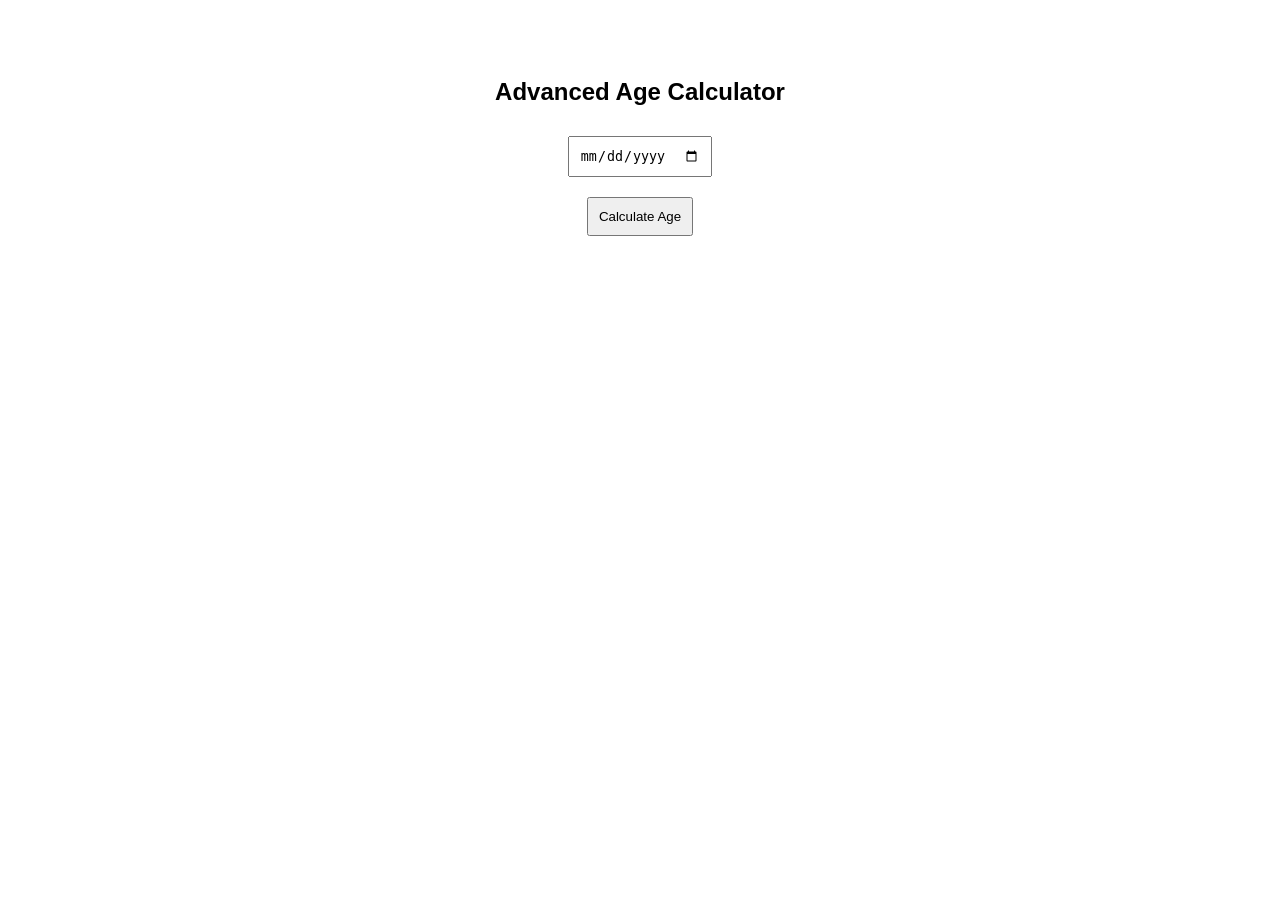
==== advanced-age.html @ f7749779 "Add files via upload" ====
<!DOCTYPE html>
<html>
<head>
<title>Advanced Age Calculator</title>
<style>
body { font-family: Arial; text-align:center; padding:50px; }
input, button { padding:10px; margin:10px; }
.result { font-size:20px; margin-top:20px; }
</style>
</head>
<body>

<h2>Advanced Age Calculator</h2>

<input type="date" id="dob">
<br>
<button onclick="calculateAge()">Calculate Age</button>

<div class="result" id="result"></div>

<script>
function calculateAge() {
    const dob = new Date(document.getElementById("dob").value);
    const today = new Date();

    if (!document.getElementById("dob").value) {
        alert("Please select date");
        return;
    }

    let years = today.getFullYear() - dob.getFullYear();
    let months = today.getMonth() - dob.getMonth();
    let days = today.getDate() - dob.getDate();

    if (days < 0) {
        months--;
        days += 30;
    }

    if (months < 0) {
        years--;
        months += 12;
    }

    document.getElementById("result").innerHTML =
        `You are ${years} Years, ${months} Months, ${days} Days old`;
}
</script>

</body>
</html>
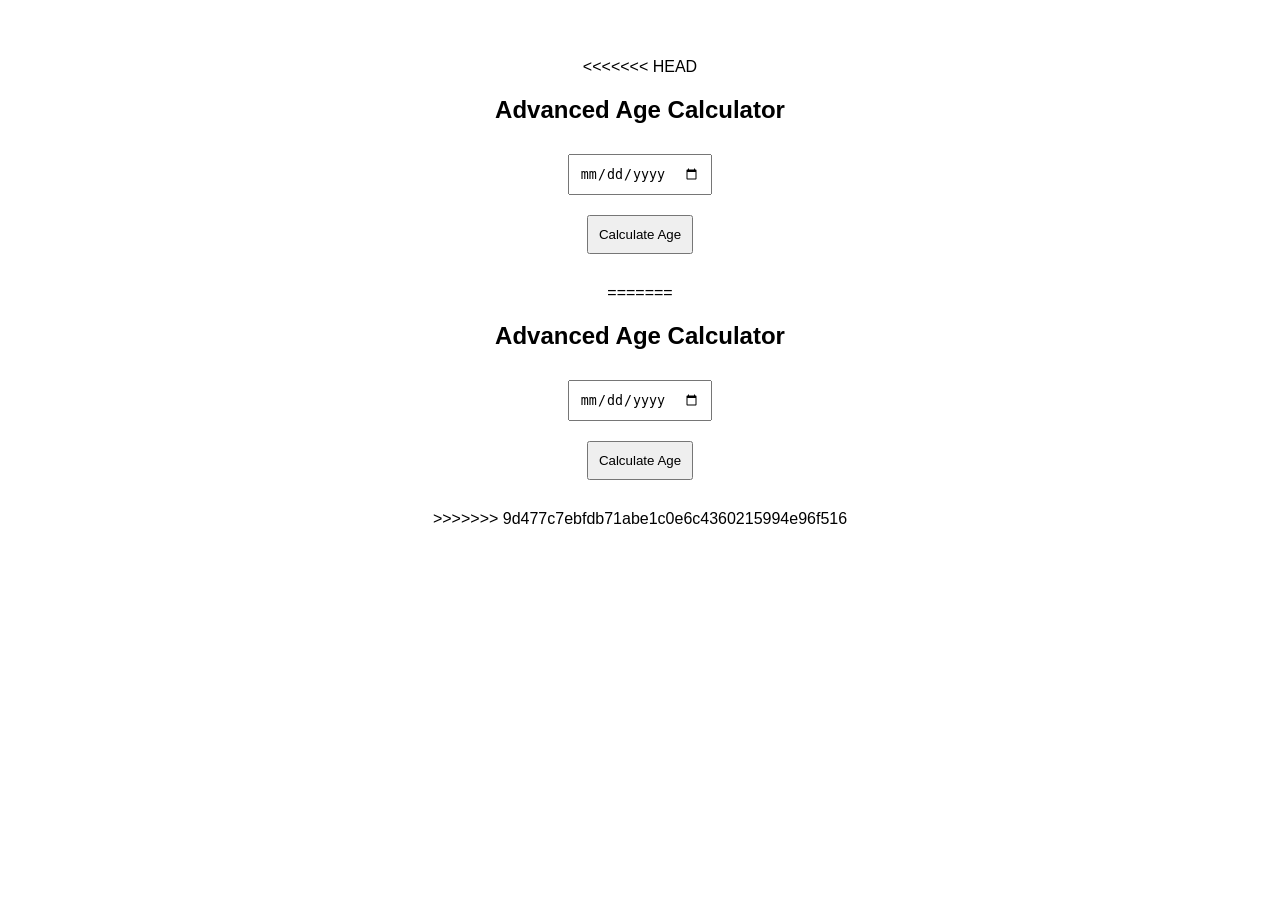
==== commit 3a4e0822: "merge portfolio" ====
--- a/advanced-age.html
+++ b/advanced-age.html
@@ -1,51 +1,104 @@
-<!DOCTYPE html>
-<html>
-<head>
-<title>Advanced Age Calculator</title>
-<style>
-body { font-family: Arial; text-align:center; padding:50px; }
-input, button { padding:10px; margin:10px; }
-.result { font-size:20px; margin-top:20px; }
-</style>
-</head>
-<body>
-
-<h2>Advanced Age Calculator</h2>
-
-<input type="date" id="dob">
-<br>
-<button onclick="calculateAge()">Calculate Age</button>
-
-<div class="result" id="result"></div>
-
-<script>
-function calculateAge() {
-    const dob = new Date(document.getElementById("dob").value);
-    const today = new Date();
-
-    if (!document.getElementById("dob").value) {
-        alert("Please select date");
-        return;
-    }
-
-    let years = today.getFullYear() - dob.getFullYear();
-    let months = today.getMonth() - dob.getMonth();
-    let days = today.getDate() - dob.getDate();
-
-    if (days < 0) {
-        months--;
-        days += 30;
-    }
-
-    if (months < 0) {
-        years--;
-        months += 12;
-    }
-
-    document.getElementById("result").innerHTML =
-        `You are ${years} Years, ${months} Months, ${days} Days old`;
-}
-</script>
-
-</body>
+<<<<<<< HEAD
+<!DOCTYPE html>
+<html>
+<head>
+<title>Advanced Age Calculator</title>
+<style>
+body { font-family: Arial; text-align:center; padding:50px; }
+input, button { padding:10px; margin:10px; }
+.result { font-size:20px; margin-top:20px; }
+</style>
+</head>
+<body>
+
+<h2>Advanced Age Calculator</h2>
+
+<input type="date" id="dob">
+<br>
+<button onclick="calculateAge()">Calculate Age</button>
+
+<div class="result" id="result"></div>
+
+<script>
+function calculateAge() {
+    const dob = new Date(document.getElementById("dob").value);
+    const today = new Date();
+
+    if (!document.getElementById("dob").value) {
+        alert("Please select date");
+        return;
+    }
+
+    let years = today.getFullYear() - dob.getFullYear();
+    let months = today.getMonth() - dob.getMonth();
+    let days = today.getDate() - dob.getDate();
+
+    if (days < 0) {
+        months--;
+        days += 30;
+    }
+
+    if (months < 0) {
+        years--;
+        months += 12;
+    }
+
+    document.getElementById("result").innerHTML =
+        `You are ${years} Years, ${months} Months, ${days} Days old`;
+}
+</script>
+
+</body>
+=======
+<!DOCTYPE html>
+<html>
+<head>
+<title>Advanced Age Calculator</title>
+<style>
+body { font-family: Arial; text-align:center; padding:50px; }
+input, button { padding:10px; margin:10px; }
+.result { font-size:20px; margin-top:20px; }
+</style>
+</head>
+<body>
+
+<h2>Advanced Age Calculator</h2>
+
+<input type="date" id="dob">
+<br>
+<button onclick="calculateAge()">Calculate Age</button>
+
+<div class="result" id="result"></div>
+
+<script>
+function calculateAge() {
+    const dob = new Date(document.getElementById("dob").value);
+    const today = new Date();
+
+    if (!document.getElementById("dob").value) {
+        alert("Please select date");
+        return;
+    }
+
+    let years = today.getFullYear() - dob.getFullYear();
+    let months = today.getMonth() - dob.getMonth();
+    let days = today.getDate() - dob.getDate();
+
+    if (days < 0) {
+        months--;
+        days += 30;
+    }
+
+    if (months < 0) {
+        years--;
+        months += 12;
+    }
+
+    document.getElementById("result").innerHTML =
+        `You are ${years} Years, ${months} Months, ${days} Days old`;
+}
+</script>
+
+</body>
+>>>>>>> 9d477c7ebfdb71abe1c0e6c4360215994e96f516
 </html>
